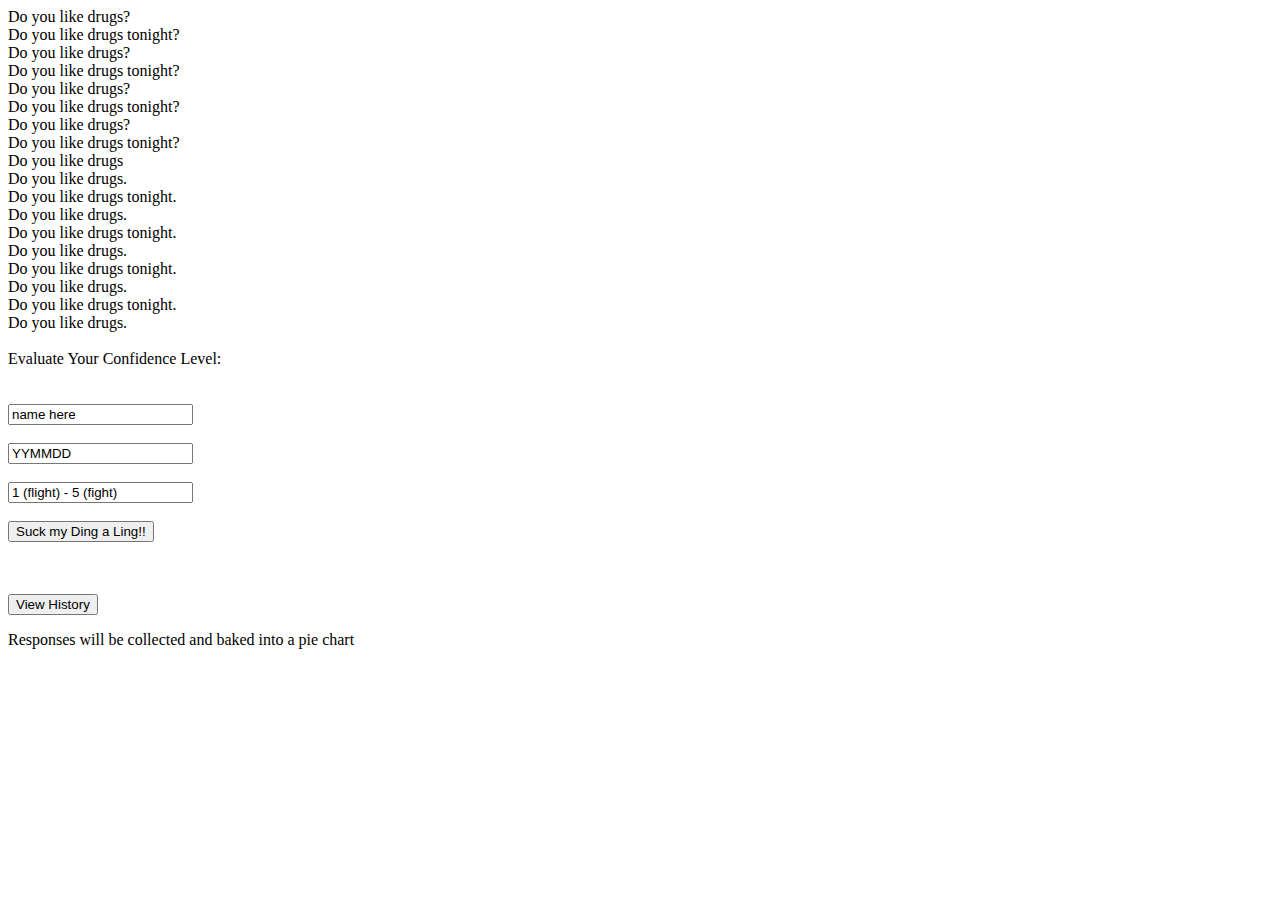
==== index.html @ e629c913 "Create index.html" ====
<html>
<head>
<link href="style.css" rel="stylesheet" type="text/css">
</head>
<body>

<div id="container">
<div id="header"></div>
<div id="leftnav">
Do you like drugs?<br>
Do you like drugs tonight?<br>
Do you like drugs?<br>
Do you like drugs tonight?<br>
Do you like drugs?<br>
Do you like drugs tonight?<br>
Do you like drugs?<br>
Do you like drugs tonight?<br>
Do you like drugs</div>
<div id="rightnav">
Do you like drugs.<br>
Do you like drugs tonight.<br>
Do you like drugs.<br>
Do you like drugs tonight.<br>
Do you like drugs.<br>
Do you like drugs tonight.<br>
Do you like drugs.<br>
Do you like drugs tonight.<br>
Do you like drugs.</div>
<div id="body"><br>Evaluate Your Confidence Level:<br><br><br>
<body>
<form action = "confidence_survey_store.php" method = "POST">
<input type = "text" name = "name" value = "name here"></input><br/><br/>
<input type = "text" name = "date" value = "YYMMDD"></input><br/><br/>
<input type = "text" name = "confidence" value = "1 (flight) - 5 (fight)"></input><br/><br/>
<input type = "submit" name = "submit" value = "Suck my Ding a Ling!!"/></input></t>
</form>
<br/>
<br/>
</t>
</t>
<form action = "confidence_survey_retrieve.html">
  <input type = "submit" value = "View History"></form>
</div>
<div id="footer">Responses will be collected and baked into a pie chart</div>
</div>

</body>
</html>
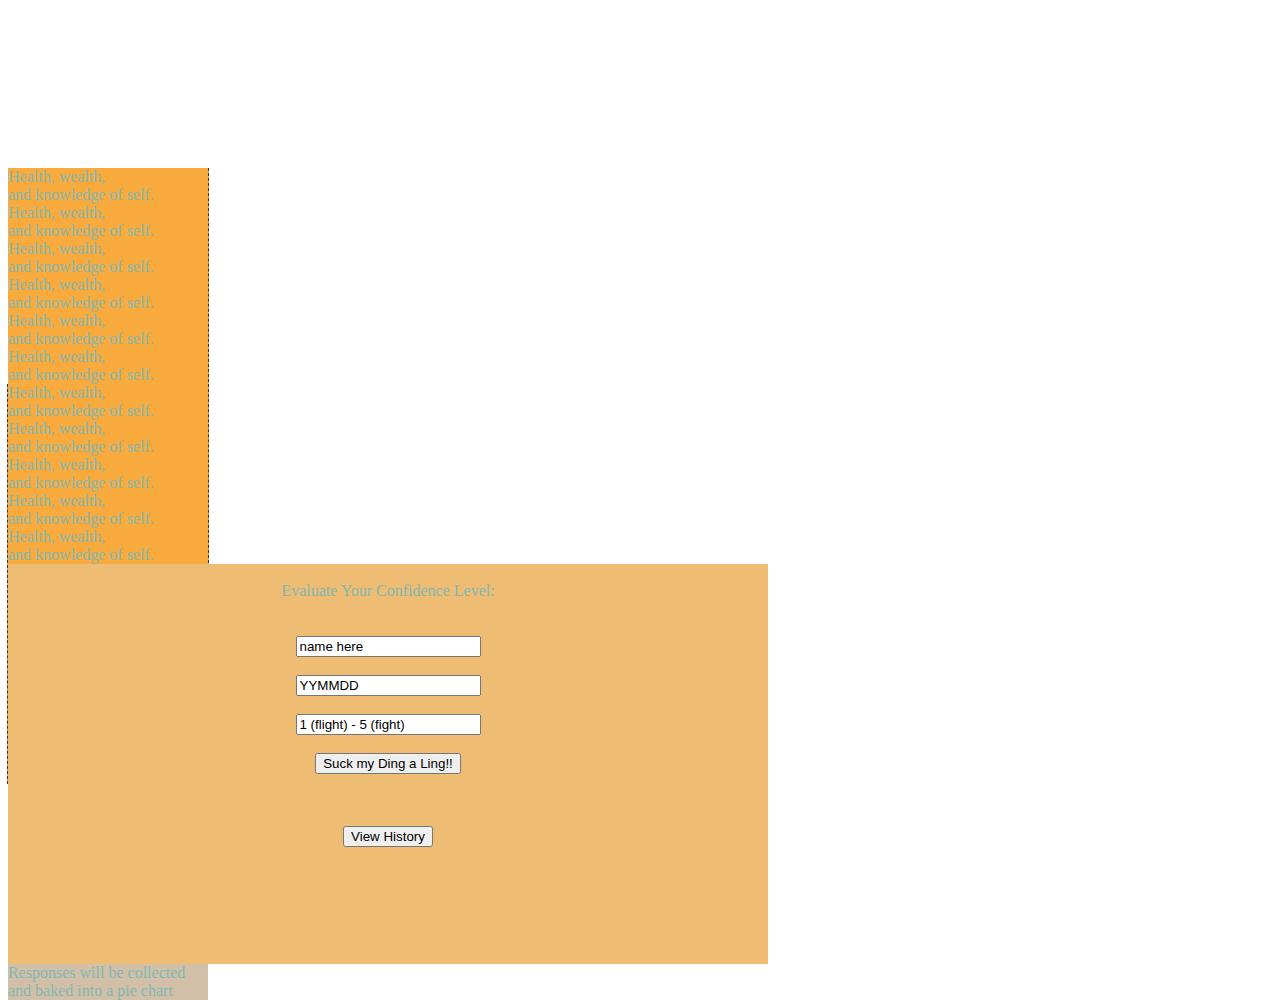
==== commit b2cd1029: "Update index.html" ====
--- a/index.html
+++ b/index.html
@@ -7,25 +7,29 @@
 <div id="container">
 <div id="header"></div>
 <div id="leftnav">
-Do you like drugs?<br>
-Do you like drugs tonight?<br>
-Do you like drugs?<br>
-Do you like drugs tonight?<br>
-Do you like drugs?<br>
-Do you like drugs tonight?<br>
-Do you like drugs?<br>
-Do you like drugs tonight?<br>
-Do you like drugs</div>
+Health, wealth,<br>
+and knowledge of self.<br>
+Health, wealth,<br>
+and knowledge of self.<br>
+Health, wealth,<br>
+and knowledge of self.<br>
+Health, wealth,<br>
+and knowledge of self.<br>
+Health, wealth,<br>
+and knowledge of self.<br>
+Health, wealth,<br>
+and knowledge of self.<br>
 <div id="rightnav">
-Do you like drugs.<br>
-Do you like drugs tonight.<br>
-Do you like drugs.<br>
-Do you like drugs tonight.<br>
-Do you like drugs.<br>
-Do you like drugs tonight.<br>
-Do you like drugs.<br>
-Do you like drugs tonight.<br>
-Do you like drugs.</div>
+Health, wealth,<br>
+and knowledge of self.<br>
+Health, wealth,<br>
+and knowledge of self.<br>
+Health, wealth,<br>
+and knowledge of self.<br>
+Health, wealth,<br>
+and knowledge of self.<br>
+Health, wealth,<br>
+and knowledge of self.<br>
 <div id="body"><br>Evaluate Your Confidence Level:<br><br><br>
 <body>
 <form action = "confidence_survey_store.php" method = "POST">
--- a/style.css
+++ b/style.css
@@ -0,0 +1,41 @@
+#container {
+  width:  900px;
+}
+
+#header {
+	width: 900px;
+	height:  160px;
+	background-image:  url(images/headerBG.jpg);
+}
+
+#leftnav {
+	float: left;
+	width: 200px;
+	height: 400px;
+	background-color: F8AA3C;
+	border-right: 1px dashed #333;
+	color: #83b8b3;
+}
+
+#rightnav {
+	float: right;
+	width: 200px;
+	height: 400px;
+	background-color: F8AA3C;
+	border-left: 1px dashed #333;
+	
+}
+
+
+
+#body {
+	width:  760px;
+	height:  400px;
+	text-align: center;
+	background-color: EEBC72;	
+}
+
+#footer {
+	clear: both;
+	background-color: #D1C0A7;
+}
